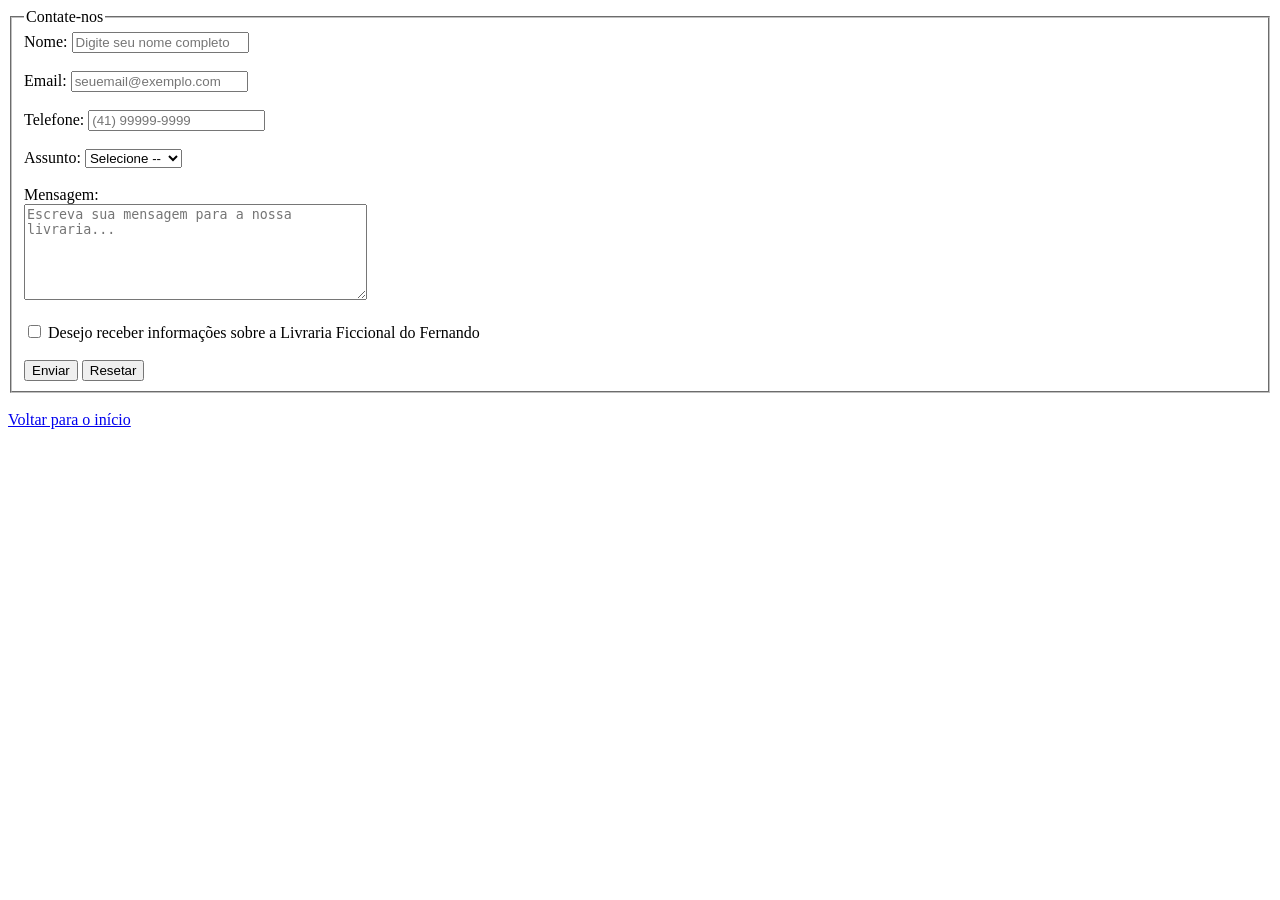
==== Contato.html @ 956b2afa "Add files via upload" ====
<!DOCTYPE html>
<html lang="pt-BR">

<head>
    <meta charset="UTF-8">
    <title>Contato - Livraria Ficcional do Fernando</title>
</head>

<body>

    <form>

        <fieldset>

            <legend>Contate-nos</legend>

            <label for="nome">Nome:</label>
            <input
                type="text"
                id="nome"
                name="nome"
                placeholder="Digite seu nome completo"
            >

            <br><br>

            <label for="email">Email:</label>
            <input
                type="email"
                id="email"
                name="email"
                placeholder="seuemail@exemplo.com"
            >

            <br><br>

            <label for="telefone">Telefone:</label>
            <input
                type="tel"
                id="telefone"
                name="telefone"
                placeholder="(41) 99999-9999"
            >

            <br><br>

            <label for="assunto">Assunto:</label>

            <select id="assunto" name="assunto">

                <option value="">Selecione --</option>
                <option value="trocas">Trocas</option>
                <option value="atendimento">Atendimento</option>
                <option value="comercial">Comercial</option>
                <option value="outros">Outros</option>

            </select>

            <br><br>

            <label for="mensagem">Mensagem:</label>

            <br>

            <textarea
                id="mensagem"
                name="mensagem"
                rows="6"
                cols="40"
                placeholder="Escreva sua mensagem para a nossa livraria..."
            ></textarea>

            <br><br>

            <input
                type="checkbox"
                id="informacoes"
                name="informacoes"
            >

            <label for="informacoes">
                Desejo receber informações sobre a Livraria Ficcional do Fernando
            </label>

            <br><br>

            <button type="submit">Enviar</button>

            <button type="reset">Resetar</button>

        </fieldset>

    </form>

    <br>

    <a href="index.html">Voltar para o início</a>

</body>

</html>
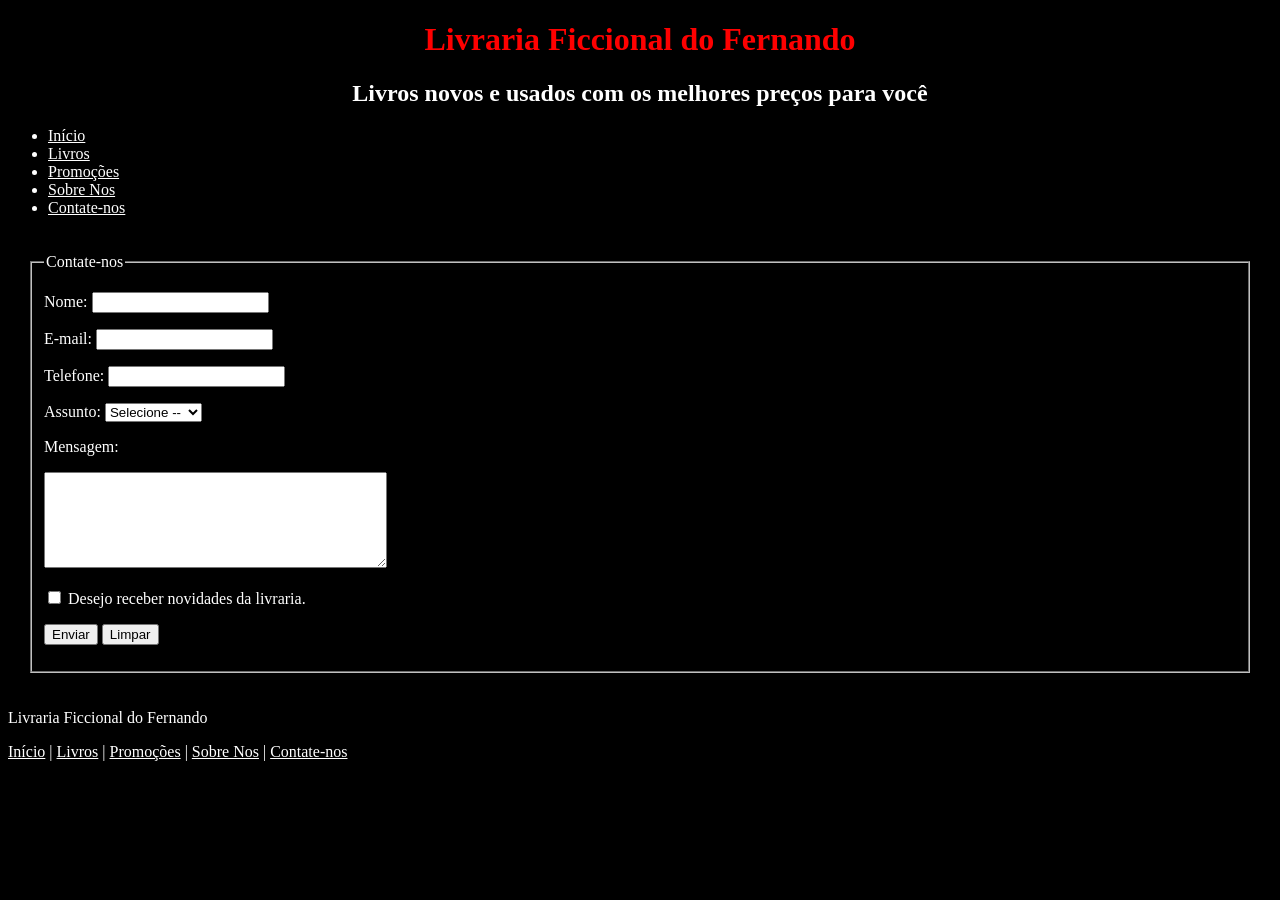
==== commit 5f93d8f7: "HTML CONCLUIDO TESTE 1 Great" ====
--- a/Contato.html
+++ b/Contato.html
@@ -3,98 +3,113 @@
 
 <head>
     <meta charset="UTF-8">
-    <title>Contato - Livraria Ficcional do Fernando</title>
+    <title>Contate-nos - Livraria Ficcional do Fernando</title>
+
+    <link rel="stylesheet" href="style.css">
+    <link rel="stylesheet" href="contato.css">
 </head>
 
-<body>
+<body class="pagina-contato">
 
-    <form>
+    <div id="topo">
 
-        <fieldset>
+        <h1 style="color: red; text-align: center;">
+            Livraria Ficcional do Fernando
+        </h1>
 
-            <legend>Contate-nos</legend>
+        <h2 style="text-align: center;">
+            Livros novos e usados com os melhores preços para você
+        </h2>
 
-            <label for="nome">Nome:</label>
-            <input
-                type="text"
-                id="nome"
-                name="nome"
-                placeholder="Digite seu nome completo"
-            >
+    </div>
 
-            <br><br>
+    <div id="menu">
 
-            <label for="email">Email:</label>
-            <input
-                type="email"
-                id="email"
-                name="email"
-                placeholder="seuemail@exemplo.com"
-            >
+        <ul>
+            <li><a href="index.html">Início</a></li>
+            <li><a href="produtos.html">Livros</a></li>
+            <li><a href="produtos.html">Promoções</a></li>
+            <li><a href="sobre.html">Sobre Nos</a></li>
+            <li><a href="contato.html">Contate-nos</a></li>
+        </ul>
 
-            <br><br>
+    </div>
 
-            <label for="telefone">Telefone:</label>
-            <input
-                type="tel"
-                id="telefone"
-                name="telefone"
-                placeholder="(41) 99999-9999"
-            >
+    <div class="contato">
 
-            <br><br>
+        <form>
 
-            <label for="assunto">Assunto:</label>
+            <fieldset>
 
-            <select id="assunto" name="assunto">
+                <legend>Contate-nos</legend>
 
-                <option value="">Selecione --</option>
-                <option value="trocas">Trocas</option>
-                <option value="atendimento">Atendimento</option>
-                <option value="comercial">Comercial</option>
-                <option value="outros">Outros</option>
+                <p>
+                    <label for="nome">Nome:</label>
+                    <input type="text" id="nome" name="nome">
+                </p>
 
-            </select>
+                <p>
+                    <label for="email">E-mail:</label>
+                    <input type="email" id="email" name="email">
+                </p>
 
-            <br><br>
+                <p>
+                    <label for="telefone">Telefone:</label>
+                    <input type="tel" id="telefone" name="telefone">
+                </p>
 
-            <label for="mensagem">Mensagem:</label>
+                <p>
+                    <label for="assunto">Assunto:</label>
 
-            <br>
+                    <select id="assunto" name="assunto">
 
-            <textarea
-                id="mensagem"
-                name="mensagem"
-                rows="6"
-                cols="40"
-                placeholder="Escreva sua mensagem para a nossa livraria..."
-            ></textarea>
+                        <option value="">Selecione --</option>
+                        <option value="trocas">Trocas</option>
+                        <option value="atendimento">Atendimento</option>
+                        <option value="comercial">Comercial</option>
+                        <option value="outros">Outros</option>
 
-            <br><br>
+                    </select>
+                </p>
 
-            <input
-                type="checkbox"
-                id="informacoes"
-                name="informacoes"
-            >
+                <p>
+                    <label for="mensagem">Mensagem:</label>
+                </p>
 
-            <label for="informacoes">
-                Desejo receber informações sobre a Livraria Ficcional do Fernando
-            </label>
+                <p>
+                    <textarea id="mensagem" name="mensagem" rows="6" cols="40"></textarea>
+                </p>
 
-            <br><br>
+                <p>
+                    <input type="checkbox" id="receber" name="receber">
 
-            <button type="submit">Enviar</button>
+                    <label for="receber">
+                        Desejo receber novidades da livraria.
+                    </label>
+                </p>
 
-            <button type="reset">Resetar</button>
+                <p>
+                    <input type="submit" value="Enviar">
+                    <input type="reset" value="Limpar">
+                </p>
 
-        </fieldset>
+            </fieldset>
 
-    </form>
+        </form>
 
-    <br>
+    </div>
 
-    <a href="index.html">Voltar para o início</a>
+    <div id="rodape">
+
+        <p>Livraria Ficcional do Fernando</p>
+
+        <a href="index.html">Início</a> |
+        <a href="produtos.html">Livros</a> |
+        <a href="produtos.html">Promoções</a> |
+        <a href="sobre.html">Sobre Nos</a> |
+        <a href="contato.html">Contate-nos</a>
+
+    </div>
 
 </body>
 
--- a/contato.css
+++ b/contato.css
@@ -0,0 +1,37 @@
+.pagina-contato {
+    background-color: black;
+    color: white;
+}
+
+.pagina-contato #topo {
+    background-color: black;
+}
+
+.pagina-contato #menu {
+    background-color: black;
+}
+
+.pagina-contato #menu a {
+    color: white;
+}
+
+.pagina-contato #rodape {
+    background-color: black;
+}
+
+.pagina-contato #rodape a {
+    color: white;
+}
+
+.pagina-contato .contato {
+    color: white;
+    padding: 20px;
+}
+
+.pagina-contato legend {
+    color: white;
+}
+
+.pagina-contato label {
+    color: white;
+}
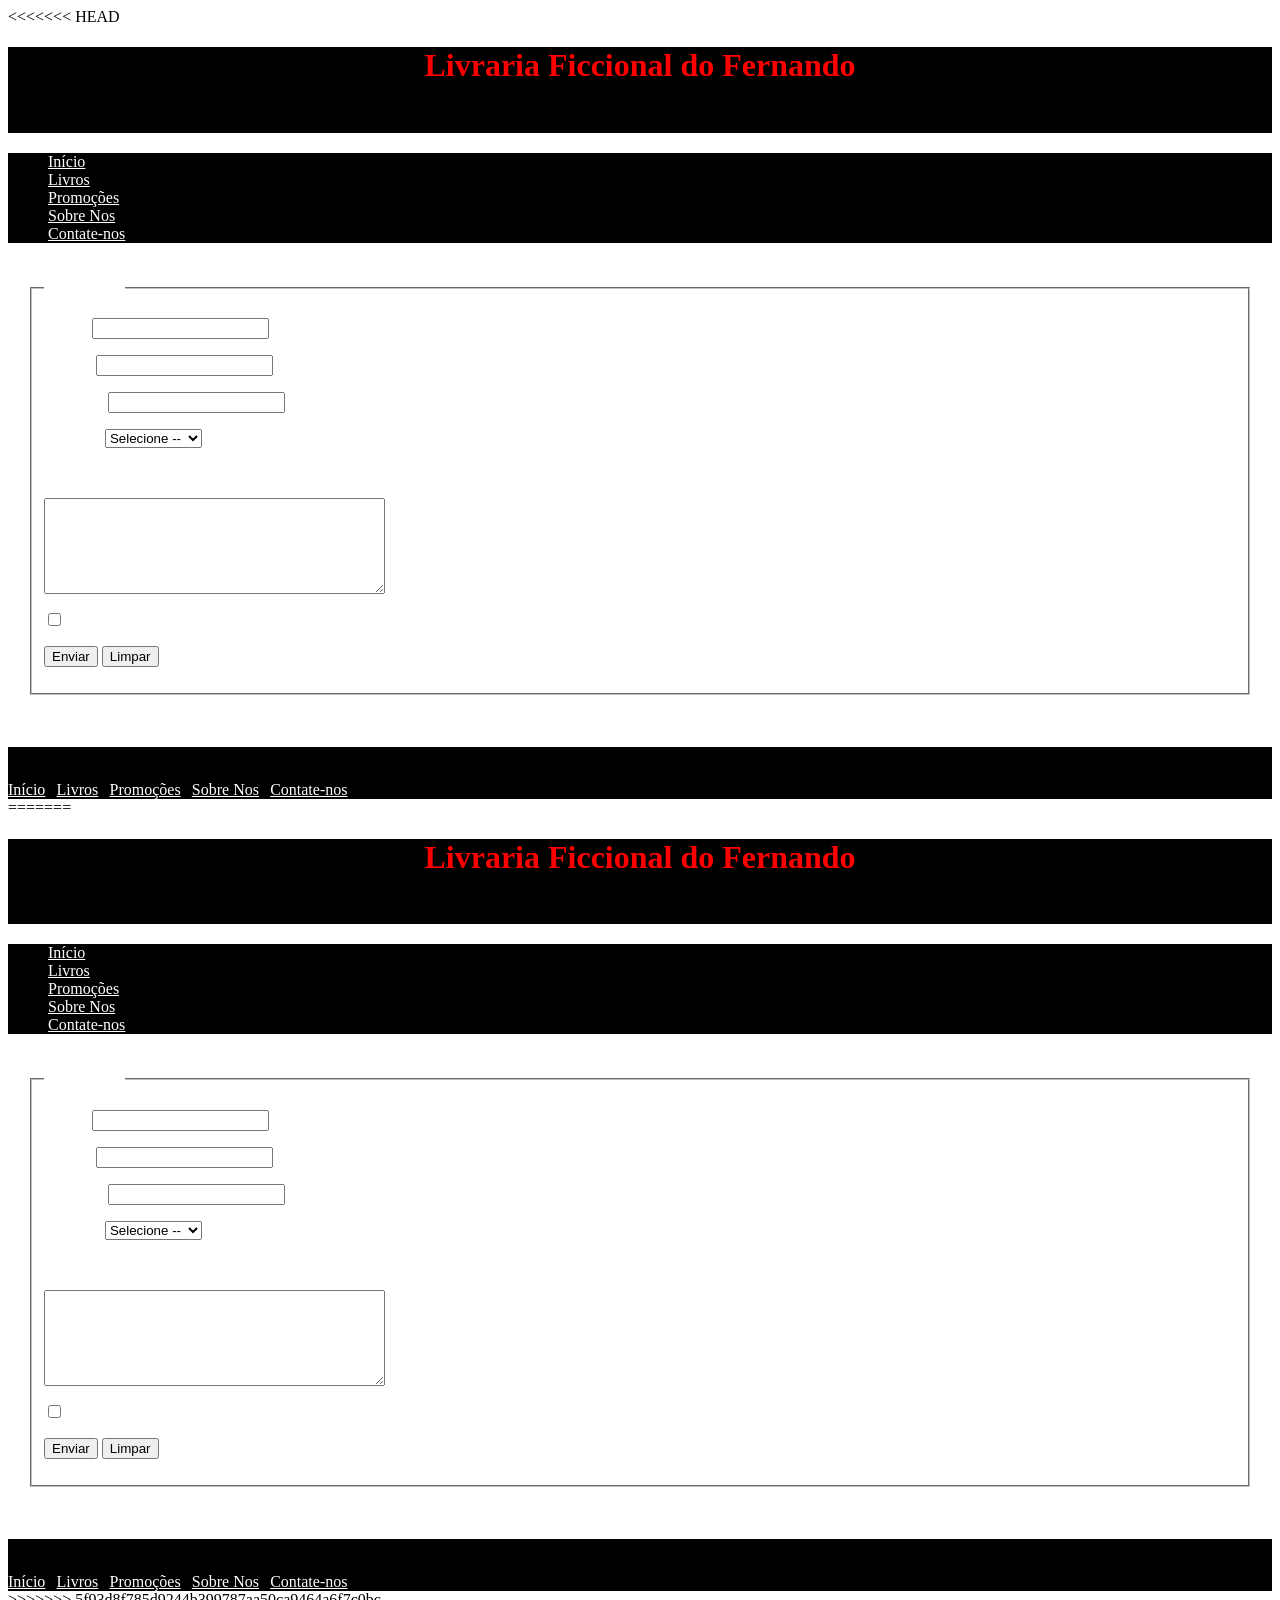
==== commit f66ecad6: "Meu Primeiro Site" ====
--- a/Contato.html
+++ b/Contato.html
@@ -1,116 +1,234 @@
-<!DOCTYPE html>
-<html lang="pt-BR">
-
-<head>
-    <meta charset="UTF-8">
-    <title>Contate-nos - Livraria Ficcional do Fernando</title>
-
-    <link rel="stylesheet" href="style.css">
-    <link rel="stylesheet" href="contato.css">
-</head>
-
-<body class="pagina-contato">
-
-    <div id="topo">
-
-        <h1 style="color: red; text-align: center;">
-            Livraria Ficcional do Fernando
-        </h1>
-
-        <h2 style="text-align: center;">
-            Livros novos e usados com os melhores preços para você
-        </h2>
-
-    </div>
-
-    <div id="menu">
-
-        <ul>
-            <li><a href="index.html">Início</a></li>
-            <li><a href="produtos.html">Livros</a></li>
-            <li><a href="produtos.html">Promoções</a></li>
-            <li><a href="sobre.html">Sobre Nos</a></li>
-            <li><a href="contato.html">Contate-nos</a></li>
-        </ul>
-
-    </div>
-
-    <div class="contato">
-
-        <form>
-
-            <fieldset>
-
-                <legend>Contate-nos</legend>
-
-                <p>
-                    <label for="nome">Nome:</label>
-                    <input type="text" id="nome" name="nome">
-                </p>
-
-                <p>
-                    <label for="email">E-mail:</label>
-                    <input type="email" id="email" name="email">
-                </p>
-
-                <p>
-                    <label for="telefone">Telefone:</label>
-                    <input type="tel" id="telefone" name="telefone">
-                </p>
-
-                <p>
-                    <label for="assunto">Assunto:</label>
-
-                    <select id="assunto" name="assunto">
-
-                        <option value="">Selecione --</option>
-                        <option value="trocas">Trocas</option>
-                        <option value="atendimento">Atendimento</option>
-                        <option value="comercial">Comercial</option>
-                        <option value="outros">Outros</option>
-
-                    </select>
-                </p>
-
-                <p>
-                    <label for="mensagem">Mensagem:</label>
-                </p>
-
-                <p>
-                    <textarea id="mensagem" name="mensagem" rows="6" cols="40"></textarea>
-                </p>
-
-                <p>
-                    <input type="checkbox" id="receber" name="receber">
-
-                    <label for="receber">
-                        Desejo receber novidades da livraria.
-                    </label>
-                </p>
-
-                <p>
-                    <input type="submit" value="Enviar">
-                    <input type="reset" value="Limpar">
-                </p>
-
-            </fieldset>
-
-        </form>
-
-    </div>
-
-    <div id="rodape">
-
-        <p>Livraria Ficcional do Fernando</p>
-
-        <a href="index.html">Início</a> |
-        <a href="produtos.html">Livros</a> |
-        <a href="produtos.html">Promoções</a> |
-        <a href="sobre.html">Sobre Nos</a> |
-        <a href="contato.html">Contate-nos</a>
-
-    </div>
-
-</body>
-
+<<<<<<< HEAD
+<!DOCTYPE html>
+<html lang="pt-BR">
+
+<head>
+    <meta charset="UTF-8">
+    <title>Contate-nos - Livraria Ficcional do Fernando</title>
+
+    <link rel="stylesheet" href="style.css">
+    <link rel="stylesheet" href="contato.css">
+</head>
+
+<body class="pagina-contato">
+
+    <div id="topo">
+
+        <h1 style="color: red; text-align: center;">
+            Livraria Ficcional do Fernando
+        </h1>
+
+        <h2 style="text-align: center;">
+            Livros novos e usados com os melhores preços para você
+        </h2>
+
+    </div>
+
+    <div id="menu">
+
+        <ul>
+            <li><a href="index.html">Início</a></li>
+            <li><a href="produtos.html">Livros</a></li>
+            <li><a href="produtos.html">Promoções</a></li>
+            <li><a href="sobre.html">Sobre Nos</a></li>
+            <li><a href="contato.html">Contate-nos</a></li>
+        </ul>
+
+    </div>
+
+    <div class="contato">
+
+        <form>
+
+            <fieldset>
+
+                <legend>Contate-nos</legend>
+
+                <p>
+                    <label for="nome">Nome:</label>
+                    <input type="text" id="nome" name="nome">
+                </p>
+
+                <p>
+                    <label for="email">E-mail:</label>
+                    <input type="email" id="email" name="email">
+                </p>
+
+                <p>
+                    <label for="telefone">Telefone:</label>
+                    <input type="tel" id="telefone" name="telefone">
+                </p>
+
+                <p>
+                    <label for="assunto">Assunto:</label>
+
+                    <select id="assunto" name="assunto">
+
+                        <option value="">Selecione --</option>
+                        <option value="trocas">Trocas</option>
+                        <option value="atendimento">Atendimento</option>
+                        <option value="comercial">Comercial</option>
+                        <option value="outros">Outros</option>
+
+                    </select>
+                </p>
+
+                <p>
+                    <label for="mensagem">Mensagem:</label>
+                </p>
+
+                <p>
+                    <textarea id="mensagem" name="mensagem" rows="6" cols="40"></textarea>
+                </p>
+
+                <p>
+                    <input type="checkbox" id="receber" name="receber">
+
+                    <label for="receber">
+                        Desejo receber novidades da livraria.
+                    </label>
+                </p>
+
+                <p>
+                    <input type="submit" value="Enviar">
+                    <input type="reset" value="Limpar">
+                </p>
+
+            </fieldset>
+
+        </form>
+
+    </div>
+
+    <div id="rodape">
+
+        <p>Livraria Ficcional do Fernando</p>
+
+        <a href="index.html">Início</a> |
+        <a href="produtos.html">Livros</a> |
+        <a href="produtos.html">Promoções</a> |
+        <a href="sobre.html">Sobre Nos</a> |
+        <a href="contato.html">Contate-nos</a>
+
+    </div>
+
+</body>
+
+=======
+<!DOCTYPE html>
+<html lang="pt-BR">
+
+<head>
+    <meta charset="UTF-8">
+    <title>Contate-nos - Livraria Ficcional do Fernando</title>
+
+    <link rel="stylesheet" href="style.css">
+    <link rel="stylesheet" href="contato.css">
+</head>
+
+<body class="pagina-contato">
+
+    <div id="topo">
+
+        <h1 style="color: red; text-align: center;">
+            Livraria Ficcional do Fernando
+        </h1>
+
+        <h2 style="text-align: center;">
+            Livros novos e usados com os melhores preços para você
+        </h2>
+
+    </div>
+
+    <div id="menu">
+
+        <ul>
+            <li><a href="index.html">Início</a></li>
+            <li><a href="produtos.html">Livros</a></li>
+            <li><a href="produtos.html">Promoções</a></li>
+            <li><a href="sobre.html">Sobre Nos</a></li>
+            <li><a href="contato.html">Contate-nos</a></li>
+        </ul>
+
+    </div>
+
+    <div class="contato">
+
+        <form>
+
+            <fieldset>
+
+                <legend>Contate-nos</legend>
+
+                <p>
+                    <label for="nome">Nome:</label>
+                    <input type="text" id="nome" name="nome">
+                </p>
+
+                <p>
+                    <label for="email">E-mail:</label>
+                    <input type="email" id="email" name="email">
+                </p>
+
+                <p>
+                    <label for="telefone">Telefone:</label>
+                    <input type="tel" id="telefone" name="telefone">
+                </p>
+
+                <p>
+                    <label for="assunto">Assunto:</label>
+
+                    <select id="assunto" name="assunto">
+
+                        <option value="">Selecione --</option>
+                        <option value="trocas">Trocas</option>
+                        <option value="atendimento">Atendimento</option>
+                        <option value="comercial">Comercial</option>
+                        <option value="outros">Outros</option>
+
+                    </select>
+                </p>
+
+                <p>
+                    <label for="mensagem">Mensagem:</label>
+                </p>
+
+                <p>
+                    <textarea id="mensagem" name="mensagem" rows="6" cols="40"></textarea>
+                </p>
+
+                <p>
+                    <input type="checkbox" id="receber" name="receber">
+
+                    <label for="receber">
+                        Desejo receber novidades da livraria.
+                    </label>
+                </p>
+
+                <p>
+                    <input type="submit" value="Enviar">
+                    <input type="reset" value="Limpar">
+                </p>
+
+            </fieldset>
+
+        </form>
+
+    </div>
+
+    <div id="rodape">
+
+        <p>Livraria Ficcional do Fernando</p>
+
+        <a href="index.html">Início</a> |
+        <a href="produtos.html">Livros</a> |
+        <a href="produtos.html">Promoções</a> |
+        <a href="sobre.html">Sobre Nos</a> |
+        <a href="contato.html">Contate-nos</a>
+
+    </div>
+
+</body>
+
+>>>>>>> 5f93d8f785d9244b399787aa50ca9464a6f7c0bc
 </html>
--- a/contato.css
+++ b/contato.css
@@ -1,37 +1,76 @@
-.pagina-contato {
-    background-color: black;
-    color: white;
-}
-
-.pagina-contato #topo {
-    background-color: black;
-}
-
-.pagina-contato #menu {
-    background-color: black;
-}
-
-.pagina-contato #menu a {
-    color: white;
-}
-
-.pagina-contato #rodape {
-    background-color: black;
-}
-
-.pagina-contato #rodape a {
-    color: white;
-}
-
-.pagina-contato .contato {
-    color: white;
-    padding: 20px;
-}
-
-.pagina-contato legend {
-    color: white;
-}
-
-.pagina-contato label {
-    color: white;
+<<<<<<< HEAD
+.pagina-contato {
+    background-color: black;
+    color: white;
+}
+
+.pagina-contato #topo {
+    background-color: black;
+}
+
+.pagina-contato #menu {
+    background-color: black;
+}
+
+.pagina-contato #menu a {
+    color: white;
+}
+
+.pagina-contato #rodape {
+    background-color: black;
+}
+
+.pagina-contato #rodape a {
+    color: white;
+}
+
+.pagina-contato .contato {
+    color: white;
+    padding: 20px;
+}
+
+.pagina-contato legend {
+    color: white;
+}
+
+.pagina-contato label {
+    color: white;
+=======
+.pagina-contato {
+    background-color: black;
+    color: white;
+}
+
+.pagina-contato #topo {
+    background-color: black;
+}
+
+.pagina-contato #menu {
+    background-color: black;
+}
+
+.pagina-contato #menu a {
+    color: white;
+}
+
+.pagina-contato #rodape {
+    background-color: black;
+}
+
+.pagina-contato #rodape a {
+    color: white;
+}
+
+.pagina-contato .contato {
+    color: white;
+    padding: 20px;
+}
+
+.pagina-contato legend {
+    color: white;
+}
+
+.pagina-contato label {
+    color: white;
+>>>>>>> 5f93d8f785d9244b399787aa50ca9464a6f7c0bc
 }
--- a/contato.css
+++ b/contato.css
@@ -1,37 +1,76 @@
-.pagina-contato {
-    background-color: black;
-    color: white;
-}
-
-.pagina-contato #topo {
-    background-color: black;
-}
-
-.pagina-contato #menu {
-    background-color: black;
-}
-
-.pagina-contato #menu a {
-    color: white;
-}
-
-.pagina-contato #rodape {
-    background-color: black;
-}
-
-.pagina-contato #rodape a {
-    color: white;
-}
-
-.pagina-contato .contato {
-    color: white;
-    padding: 20px;
-}
-
-.pagina-contato legend {
-    color: white;
-}
-
-.pagina-contato label {
-    color: white;
+<<<<<<< HEAD
+.pagina-contato {
+    background-color: black;
+    color: white;
+}
+
+.pagina-contato #topo {
+    background-color: black;
+}
+
+.pagina-contato #menu {
+    background-color: black;
+}
+
+.pagina-contato #menu a {
+    color: white;
+}
+
+.pagina-contato #rodape {
+    background-color: black;
+}
+
+.pagina-contato #rodape a {
+    color: white;
+}
+
+.pagina-contato .contato {
+    color: white;
+    padding: 20px;
+}
+
+.pagina-contato legend {
+    color: white;
+}
+
+.pagina-contato label {
+    color: white;
+=======
+.pagina-contato {
+    background-color: black;
+    color: white;
+}
+
+.pagina-contato #topo {
+    background-color: black;
+}
+
+.pagina-contato #menu {
+    background-color: black;
+}
+
+.pagina-contato #menu a {
+    color: white;
+}
+
+.pagina-contato #rodape {
+    background-color: black;
+}
+
+.pagina-contato #rodape a {
+    color: white;
+}
+
+.pagina-contato .contato {
+    color: white;
+    padding: 20px;
+}
+
+.pagina-contato legend {
+    color: white;
+}
+
+.pagina-contato label {
+    color: white;
+>>>>>>> 5f93d8f785d9244b399787aa50ca9464a6f7c0bc
 }
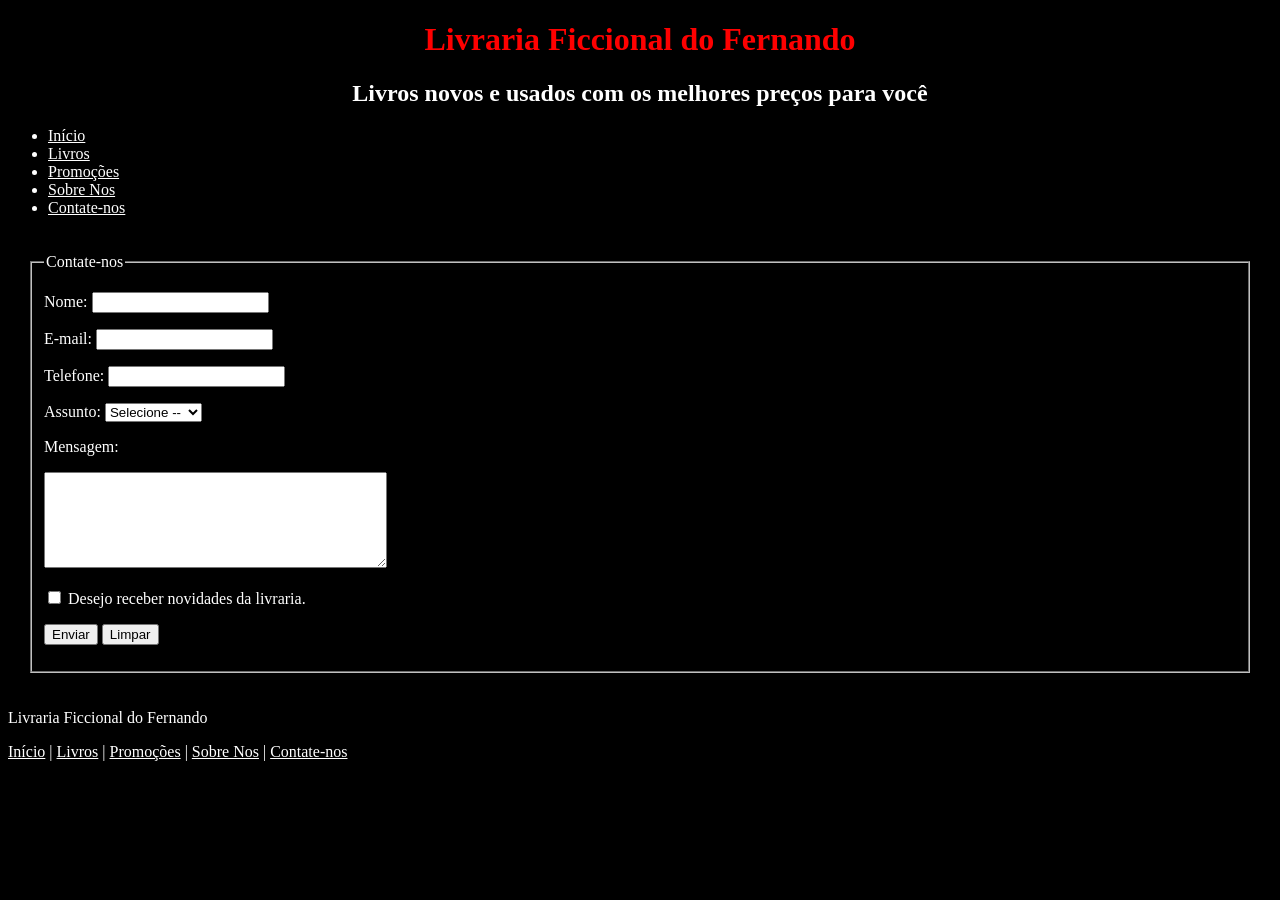
==== commit 53be47b4: "Meu Primeiro Site" ====
--- a/Contato.html
+++ b/Contato.html
@@ -1,4 +1,3 @@
-<<<<<<< HEAD
 <!DOCTYPE html>
 <html lang="pt-BR">
 
@@ -114,121 +113,4 @@
 
 </body>
 
-=======
-<!DOCTYPE html>
-<html lang="pt-BR">
-
-<head>
-    <meta charset="UTF-8">
-    <title>Contate-nos - Livraria Ficcional do Fernando</title>
-
-    <link rel="stylesheet" href="style.css">
-    <link rel="stylesheet" href="contato.css">
-</head>
-
-<body class="pagina-contato">
-
-    <div id="topo">
-
-        <h1 style="color: red; text-align: center;">
-            Livraria Ficcional do Fernando
-        </h1>
-
-        <h2 style="text-align: center;">
-            Livros novos e usados com os melhores preços para você
-        </h2>
-
-    </div>
-
-    <div id="menu">
-
-        <ul>
-            <li><a href="index.html">Início</a></li>
-            <li><a href="produtos.html">Livros</a></li>
-            <li><a href="produtos.html">Promoções</a></li>
-            <li><a href="sobre.html">Sobre Nos</a></li>
-            <li><a href="contato.html">Contate-nos</a></li>
-        </ul>
-
-    </div>
-
-    <div class="contato">
-
-        <form>
-
-            <fieldset>
-
-                <legend>Contate-nos</legend>
-
-                <p>
-                    <label for="nome">Nome:</label>
-                    <input type="text" id="nome" name="nome">
-                </p>
-
-                <p>
-                    <label for="email">E-mail:</label>
-                    <input type="email" id="email" name="email">
-                </p>
-
-                <p>
-                    <label for="telefone">Telefone:</label>
-                    <input type="tel" id="telefone" name="telefone">
-                </p>
-
-                <p>
-                    <label for="assunto">Assunto:</label>
-
-                    <select id="assunto" name="assunto">
-
-                        <option value="">Selecione --</option>
-                        <option value="trocas">Trocas</option>
-                        <option value="atendimento">Atendimento</option>
-                        <option value="comercial">Comercial</option>
-                        <option value="outros">Outros</option>
-
-                    </select>
-                </p>
-
-                <p>
-                    <label for="mensagem">Mensagem:</label>
-                </p>
-
-                <p>
-                    <textarea id="mensagem" name="mensagem" rows="6" cols="40"></textarea>
-                </p>
-
-                <p>
-                    <input type="checkbox" id="receber" name="receber">
-
-                    <label for="receber">
-                        Desejo receber novidades da livraria.
-                    </label>
-                </p>
-
-                <p>
-                    <input type="submit" value="Enviar">
-                    <input type="reset" value="Limpar">
-                </p>
-
-            </fieldset>
-
-        </form>
-
-    </div>
-
-    <div id="rodape">
-
-        <p>Livraria Ficcional do Fernando</p>
-
-        <a href="index.html">Início</a> |
-        <a href="produtos.html">Livros</a> |
-        <a href="produtos.html">Promoções</a> |
-        <a href="sobre.html">Sobre Nos</a> |
-        <a href="contato.html">Contate-nos</a>
-
-    </div>
-
-</body>
-
->>>>>>> 5f93d8f785d9244b399787aa50ca9464a6f7c0bc
 </html>
--- a/contato.css
+++ b/contato.css
@@ -1,4 +1,3 @@
-<<<<<<< HEAD
 .pagina-contato {
     background-color: black;
     color: white;
@@ -35,42 +34,4 @@
 
 .pagina-contato label {
     color: white;
-=======
-.pagina-contato {
-    background-color: black;
-    color: white;
-}
-
-.pagina-contato #topo {
-    background-color: black;
-}
-
-.pagina-contato #menu {
-    background-color: black;
-}
-
-.pagina-contato #menu a {
-    color: white;
-}
-
-.pagina-contato #rodape {
-    background-color: black;
-}
-
-.pagina-contato #rodape a {
-    color: white;
-}
-
-.pagina-contato .contato {
-    color: white;
-    padding: 20px;
-}
-
-.pagina-contato legend {
-    color: white;
-}
-
-.pagina-contato label {
-    color: white;
->>>>>>> 5f93d8f785d9244b399787aa50ca9464a6f7c0bc
 }
